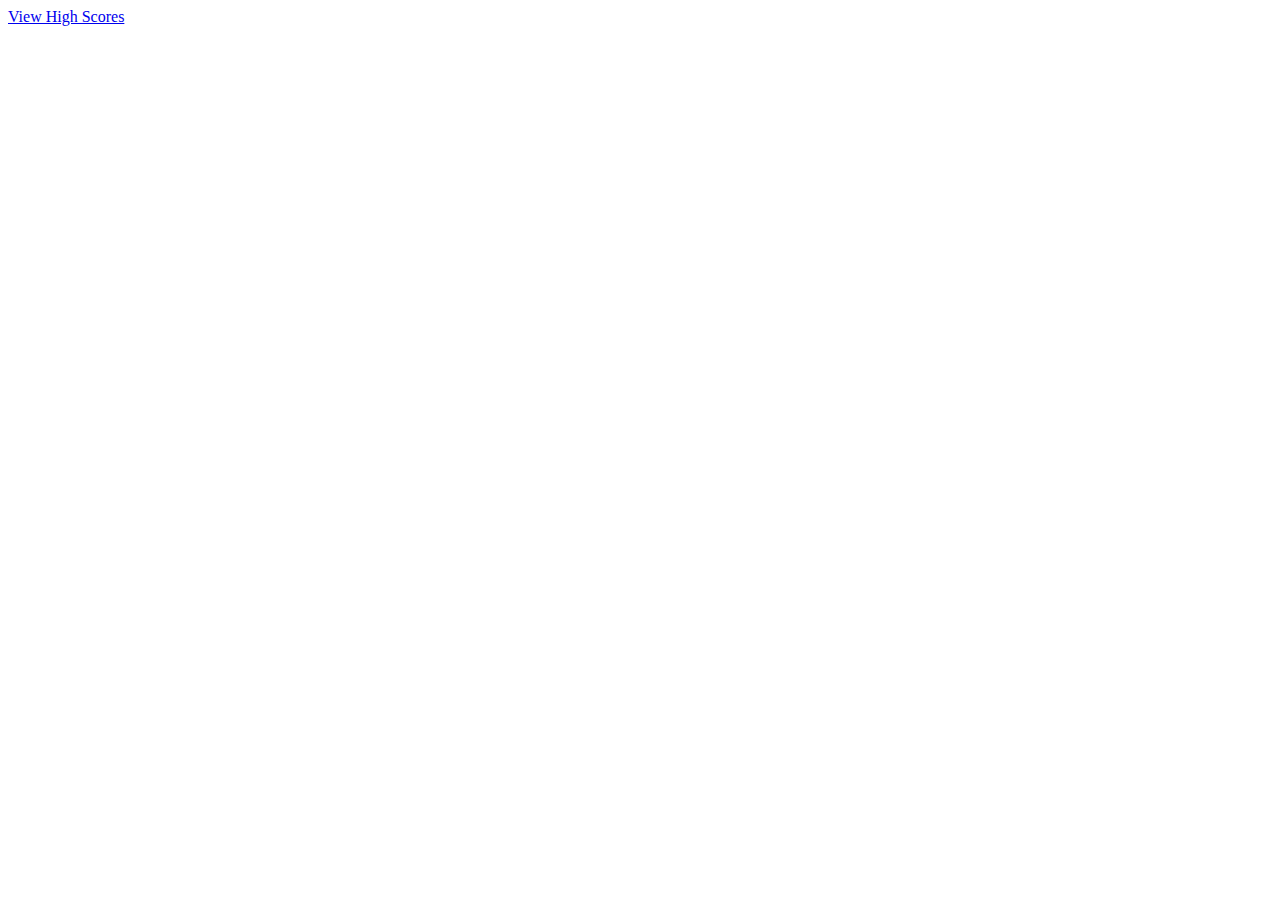
==== index.html @ 9c349380 "initial commit" ====
<!DOCTYPE html>
<html lang="en">
  <head>
    <meta charset="UTF-8" />
    <meta http-equiv="X-UA-Compatible" content="IE=edge" />
    <meta name="viewport" content="width=device-width, initial-scale=1.0" />
    <link rel="stylesheet" href="./assets/css/styles.css" />
    <title>Code Quiz</title>
  </head>
  <body>
    <a href="http://" target="_blank">View High Scores</a>
    <script src="./assets/js/questions.js"></script>
    <script src="./assets/js/logic.js"></script>
  </body>
</html>
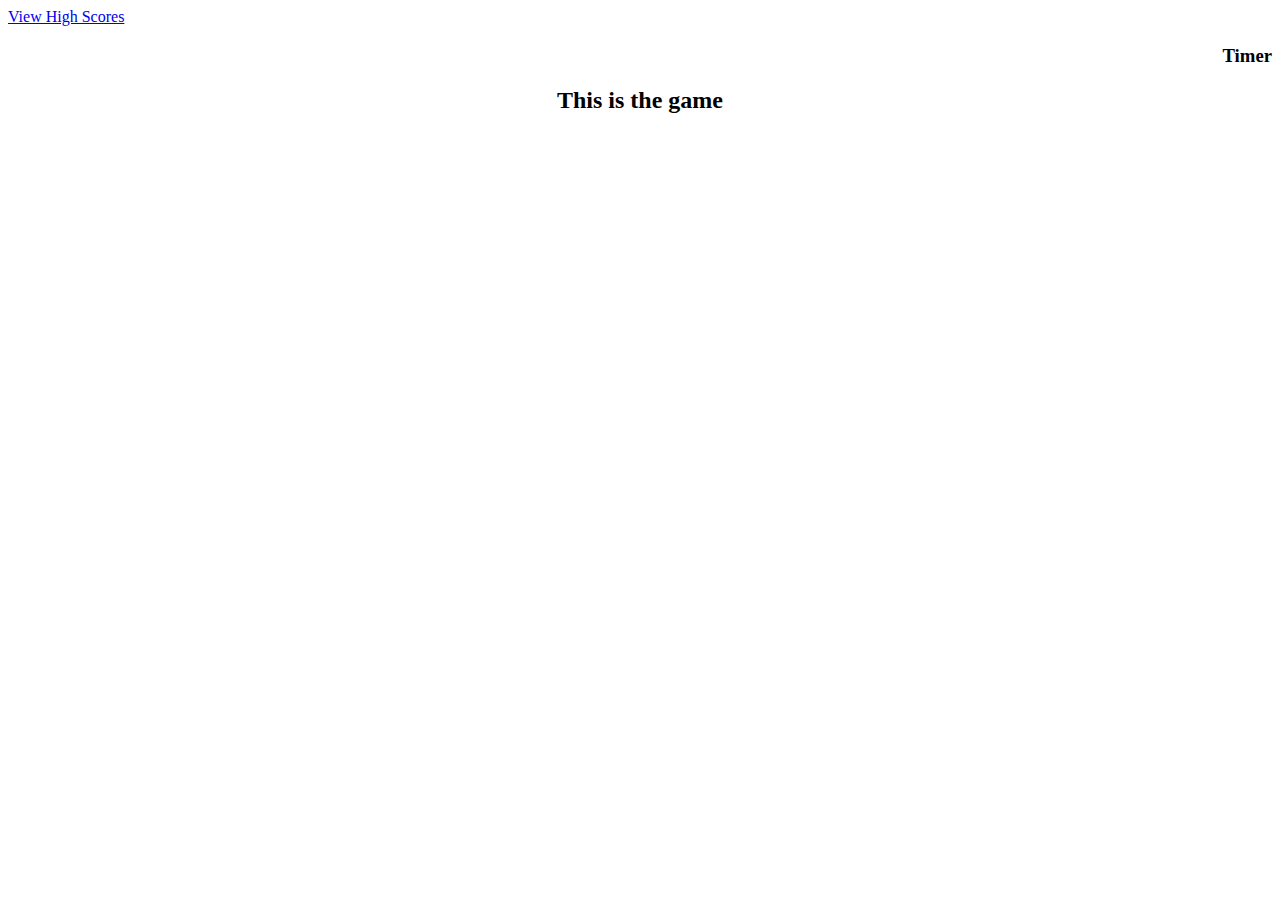
==== commit 522e402d: "added files for seperate scores page and seperate javascript for questions" ====
--- a/index.html
+++ b/index.html
@@ -8,7 +8,12 @@
     <title>Code Quiz</title>
   </head>
   <body>
-    <a href="http://" target="_blank">View High Scores</a>
+    <!-- Link to a seperate page containing high scores. -->
+    <a href="scores.html" target="_blank">View High Scores</a>
+    <h3 id="timer">Timer</h3>
+    <div id="quiz">
+      <h2>This is the game</h2>
+    </div>
     <script src="./assets/js/questions.js"></script>
     <script src="./assets/js/logic.js"></script>
   </body>
--- a/assets/css/styles.css
+++ b/assets/css/styles.css
@@ -0,0 +1,6 @@
+#quiz {
+  text-align: center;
+}
+#timer {
+  text-align: end;
+}
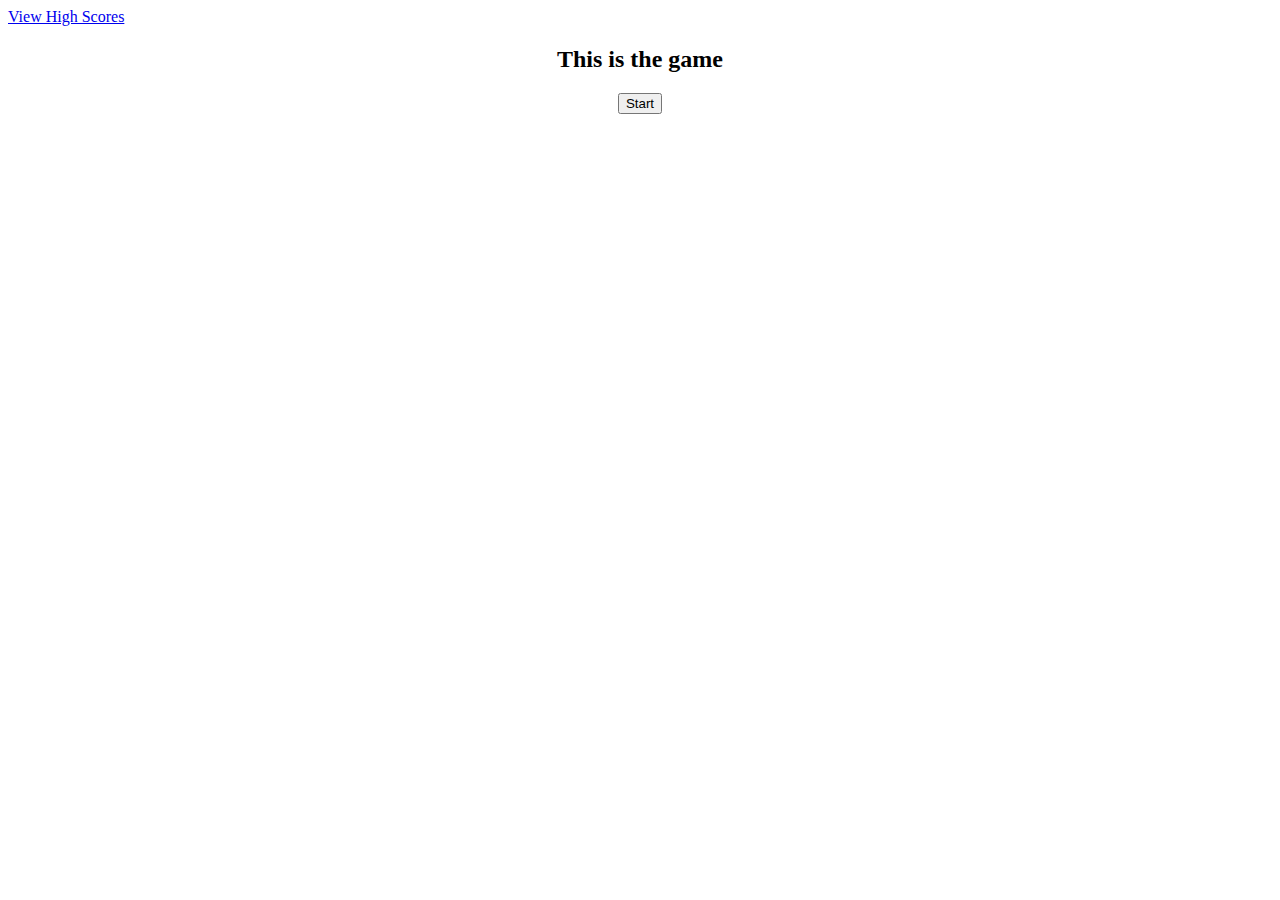
==== commit a8db847a: "added some logic to logic.js" ====
--- a/index.html
+++ b/index.html
@@ -10,10 +10,12 @@
   <body>
     <!-- Link to a seperate page containing high scores. -->
     <a href="scores.html" target="_blank">View High Scores</a>
-    <h3 id="timer">Timer</h3>
-    <div id="quiz">
+    <h3 id="timer"></h3>
+    <div id="start-quiz">
       <h2>This is the game</h2>
+      <button id="start-button">Start</button>
     </div>
+    <div id="quiz"></div>
     <script src="./assets/js/questions.js"></script>
     <script src="./assets/js/logic.js"></script>
   </body>
--- a/assets/css/styles.css
+++ b/assets/css/styles.css
@@ -1,5 +1,6 @@
-#quiz {
+#start-quiz {
   text-align: center;
+  display: block;
 }
 #timer {
   text-align: end;
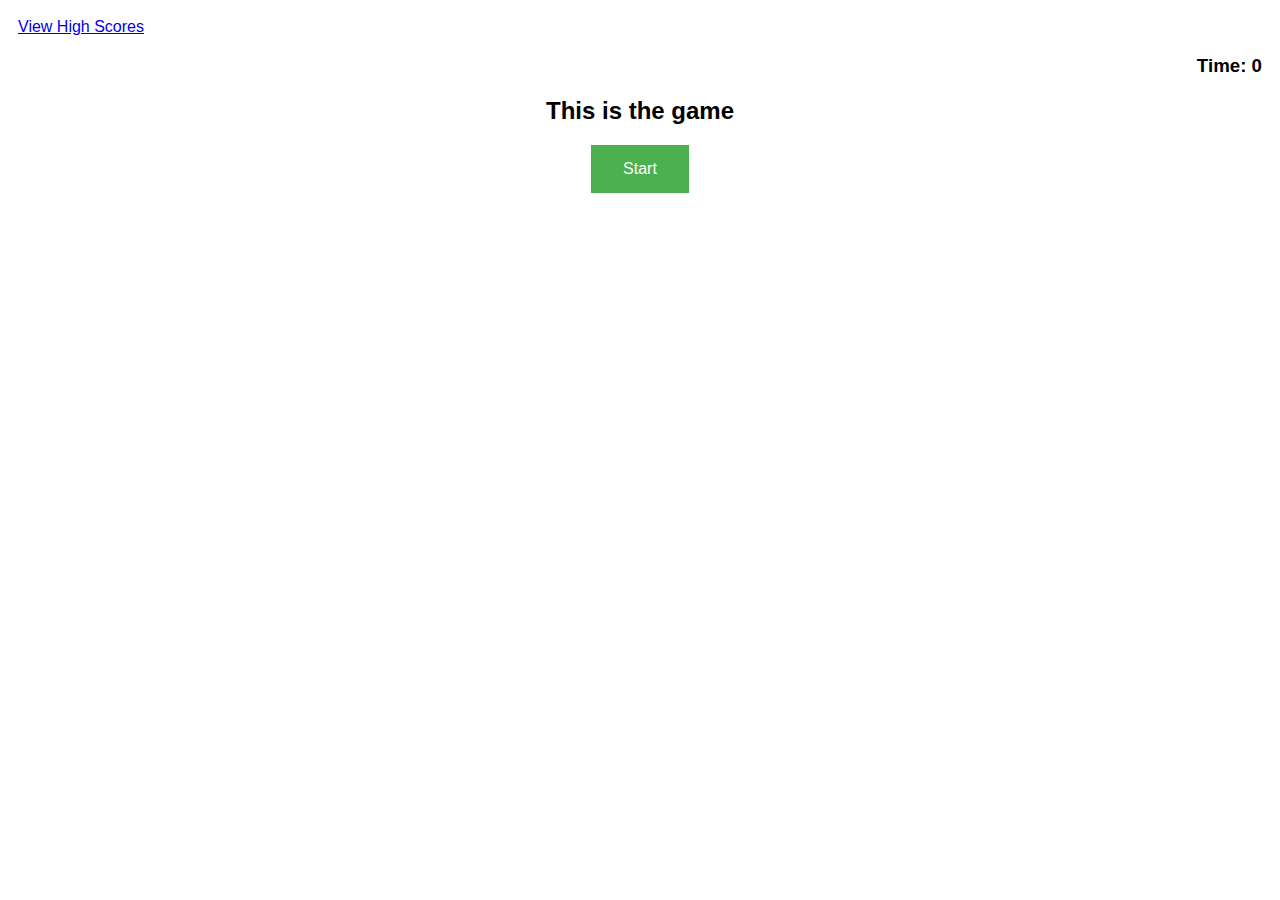
==== commit 720abe6f: "javascript all finished" ====
--- a/index.html
+++ b/index.html
@@ -8,15 +8,33 @@
     <title>Code Quiz</title>
   </head>
   <body>
-    <!-- Link to a seperate page containing high scores. -->
-    <a href="scores.html" target="_blank">View High Scores</a>
-    <h3 id="timer"></h3>
-    <div id="start-quiz">
-      <h2>This is the game</h2>
-      <button id="start-button">Start</button>
+    <div class="container">
+      <!-- Link to a seperate page containing high scores. -->
+      <a href="scores.html" target="_blank">View High Scores</a>
+      <!-- The timer -->
+      <h3 id="timer">Time: 0</h3>
+      <div id="start-quiz">
+        <h2>This is the game</h2>
+        <!-- The start button you click on to start the quiz -->
+        <button id="start-button">Start</button>
+      </div>
+      <!-- div for the actual quiz -->
+      <div id="quiz"></div>
+      <!-- div for the score that shows after quiz is over -->
+      <div id="score-container" style="display: none">
+        <h3>Submit score</h3>
+        <p id="final-score"></p>
+        <button id="play-again">Try Again</button>
+        <!-- form for entering intitials and saving score -->
+        <form>
+          <label for="fname">Enter initials</label><br />
+          <input type="text" id="fname" name="fname" /><br />
+          <input type="submit" value="Submit" id="submit-button" />
+        </form>
+      </div>
+      <!-- seperate javascript files for the question array and the logic -->
+      <script src="./assets/js/questions.js"></script>
+      <script src="./assets/js/logic.js"></script>
     </div>
-    <div id="quiz"></div>
-    <script src="./assets/js/questions.js"></script>
-    <script src="./assets/js/logic.js"></script>
   </body>
 </html>
--- a/assets/css/styles.css
+++ b/assets/css/styles.css
@@ -1,3 +1,11 @@
+body {
+  font-family: Arial, Helvetica, sans-serif;
+}
+
+.container {
+  padding: 10px;
+}
+
 #start-quiz {
   text-align: center;
   display: block;
@@ -5,3 +13,40 @@
 #timer {
   text-align: end;
 }
+
+#quiz {
+  text-align: center;
+}
+
+#score-container {
+  text-align: center;
+}
+button {
+  background-color: #4caf50; /* Green */
+  border: none;
+  color: white;
+  padding: 15px 32px;
+  text-align: center;
+  text-decoration: none;
+  display: inline-block;
+  font-size: 16px;
+  cursor: pointer;
+}
+
+#submit-button {
+  background-color: #4caf50; /* Green */
+  border: none;
+  color: white;
+  padding: 15px 32px;
+  text-align: center;
+  text-decoration: none;
+  display: inline-block;
+  font-size: 16px;
+  cursor: pointer;
+  margin: 10px;
+}
+
+.scores {
+  padding: 10px;
+  text-align: center;
+}
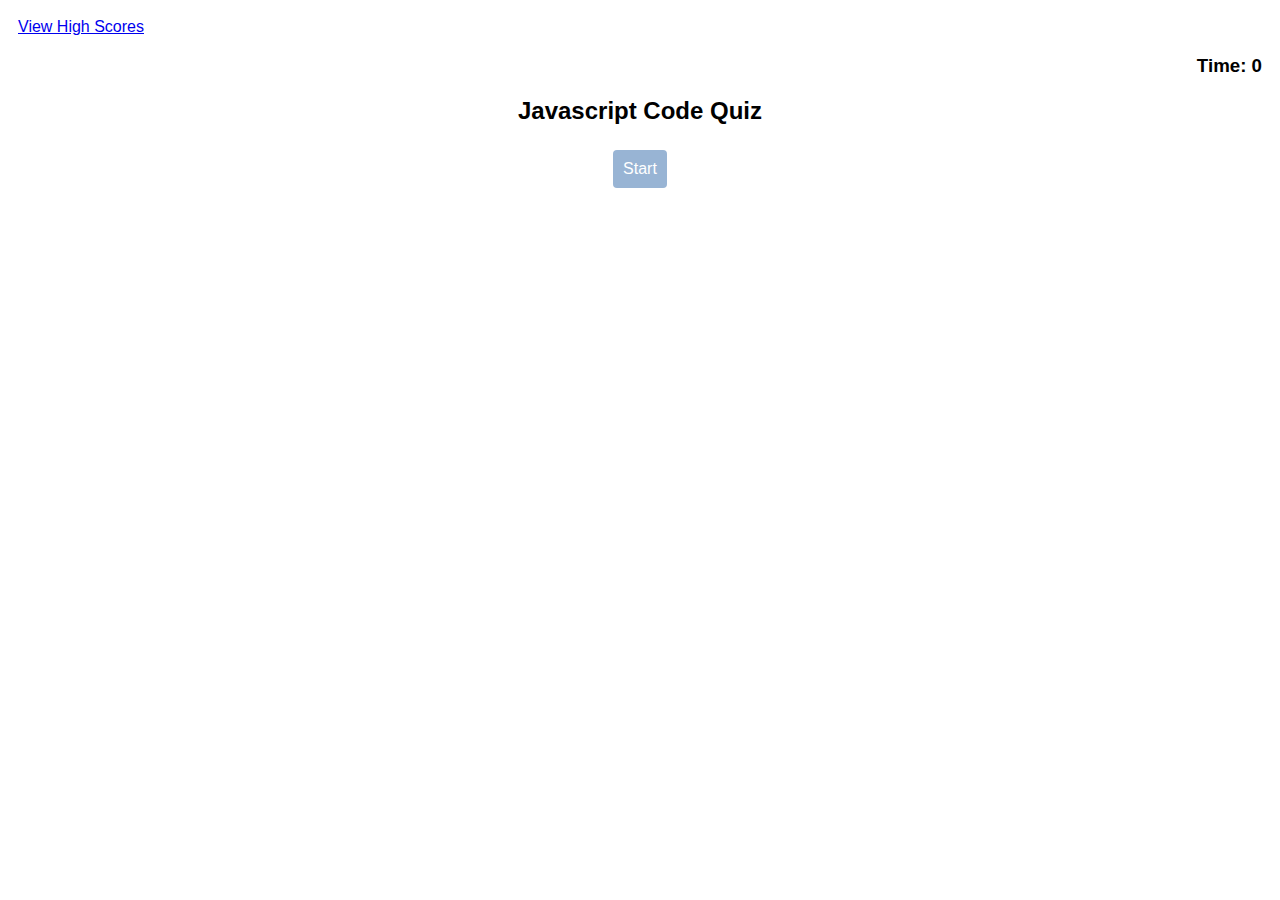
==== commit d6dac6fe: "fixed scores not adding correctly, added css" ====
--- a/index.html
+++ b/index.html
@@ -14,7 +14,7 @@
       <!-- The timer -->
       <h3 id="timer">Time: 0</h3>
       <div id="start-quiz">
-        <h2>This is the game</h2>
+        <h2>Javascript Code Quiz</h2>
         <!-- The start button you click on to start the quiz -->
         <button id="start-button">Start</button>
       </div>
@@ -22,7 +22,7 @@
       <div id="quiz"></div>
       <!-- div for the score that shows after quiz is over -->
       <div id="score-container" style="display: none">
-        <h3>Submit score</h3>
+        <h3>Submit your score and initials</h3>
         <p id="final-score"></p>
         <button id="play-again">Try Again</button>
         <!-- form for entering intitials and saving score -->
--- a/assets/css/styles.css
+++ b/assets/css/styles.css
@@ -1,5 +1,6 @@
 body {
   font-family: Arial, Helvetica, sans-serif;
+  background-color: 17 17 17;
 }
 
 .container {
@@ -22,28 +23,39 @@
   text-align: center;
 }
 button {
-  background-color: #4caf50; /* Green */
+  background-color: #98b4d4; /* Green */
   border: none;
   color: white;
-  padding: 15px 32px;
+  padding: 10px;
   text-align: center;
   text-decoration: none;
   display: inline-block;
   font-size: 16px;
   cursor: pointer;
+  border-radius: 4px;
+  margin: 5px;
+}
+
+button:hover {
+  background-color: lightblue;
 }
 
 #submit-button {
-  background-color: #4caf50; /* Green */
+  background-color: #98b4d4; /* Green */
   border: none;
   color: white;
-  padding: 15px 32px;
+  padding: 10px;
   text-align: center;
   text-decoration: none;
   display: inline-block;
   font-size: 16px;
   cursor: pointer;
   margin: 10px;
+  border-radius: 4px;
+}
+
+#submit-button:hover {
+  background-color: lightblue;
 }
 
 .scores {
